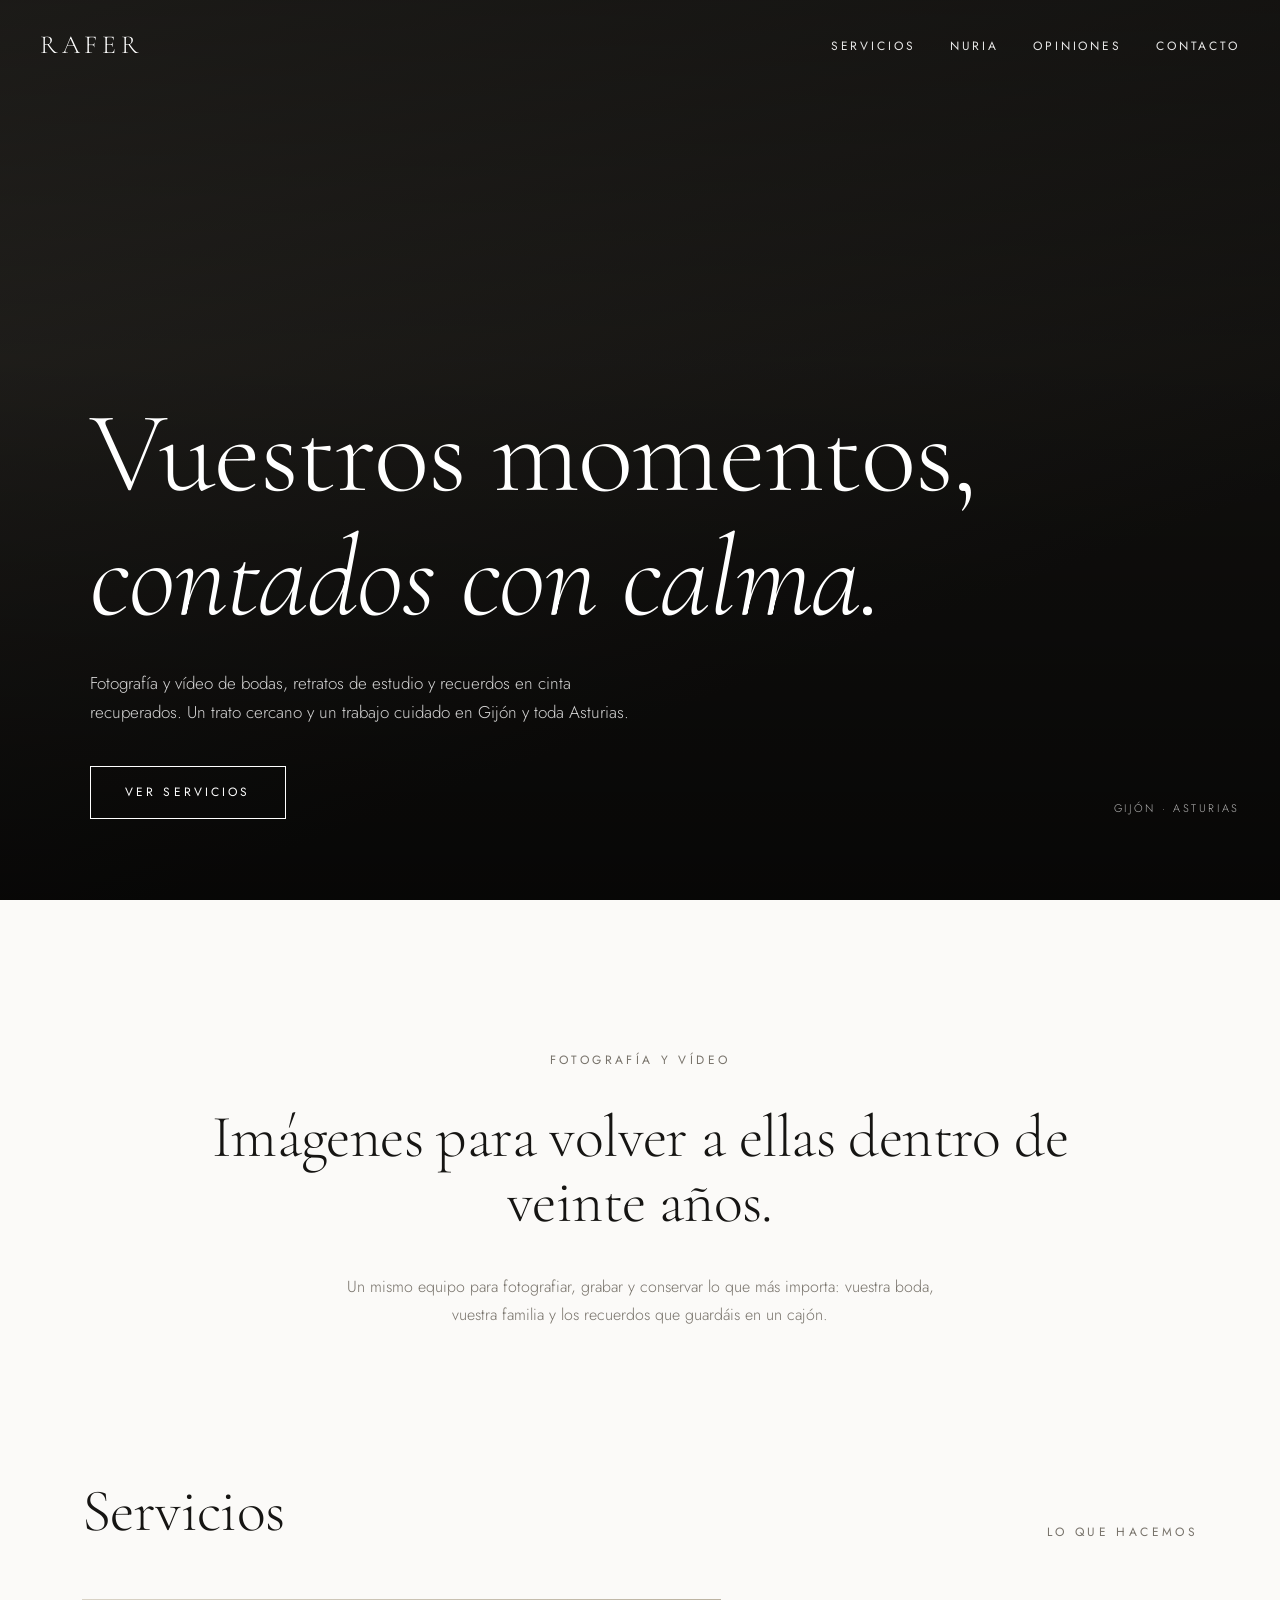
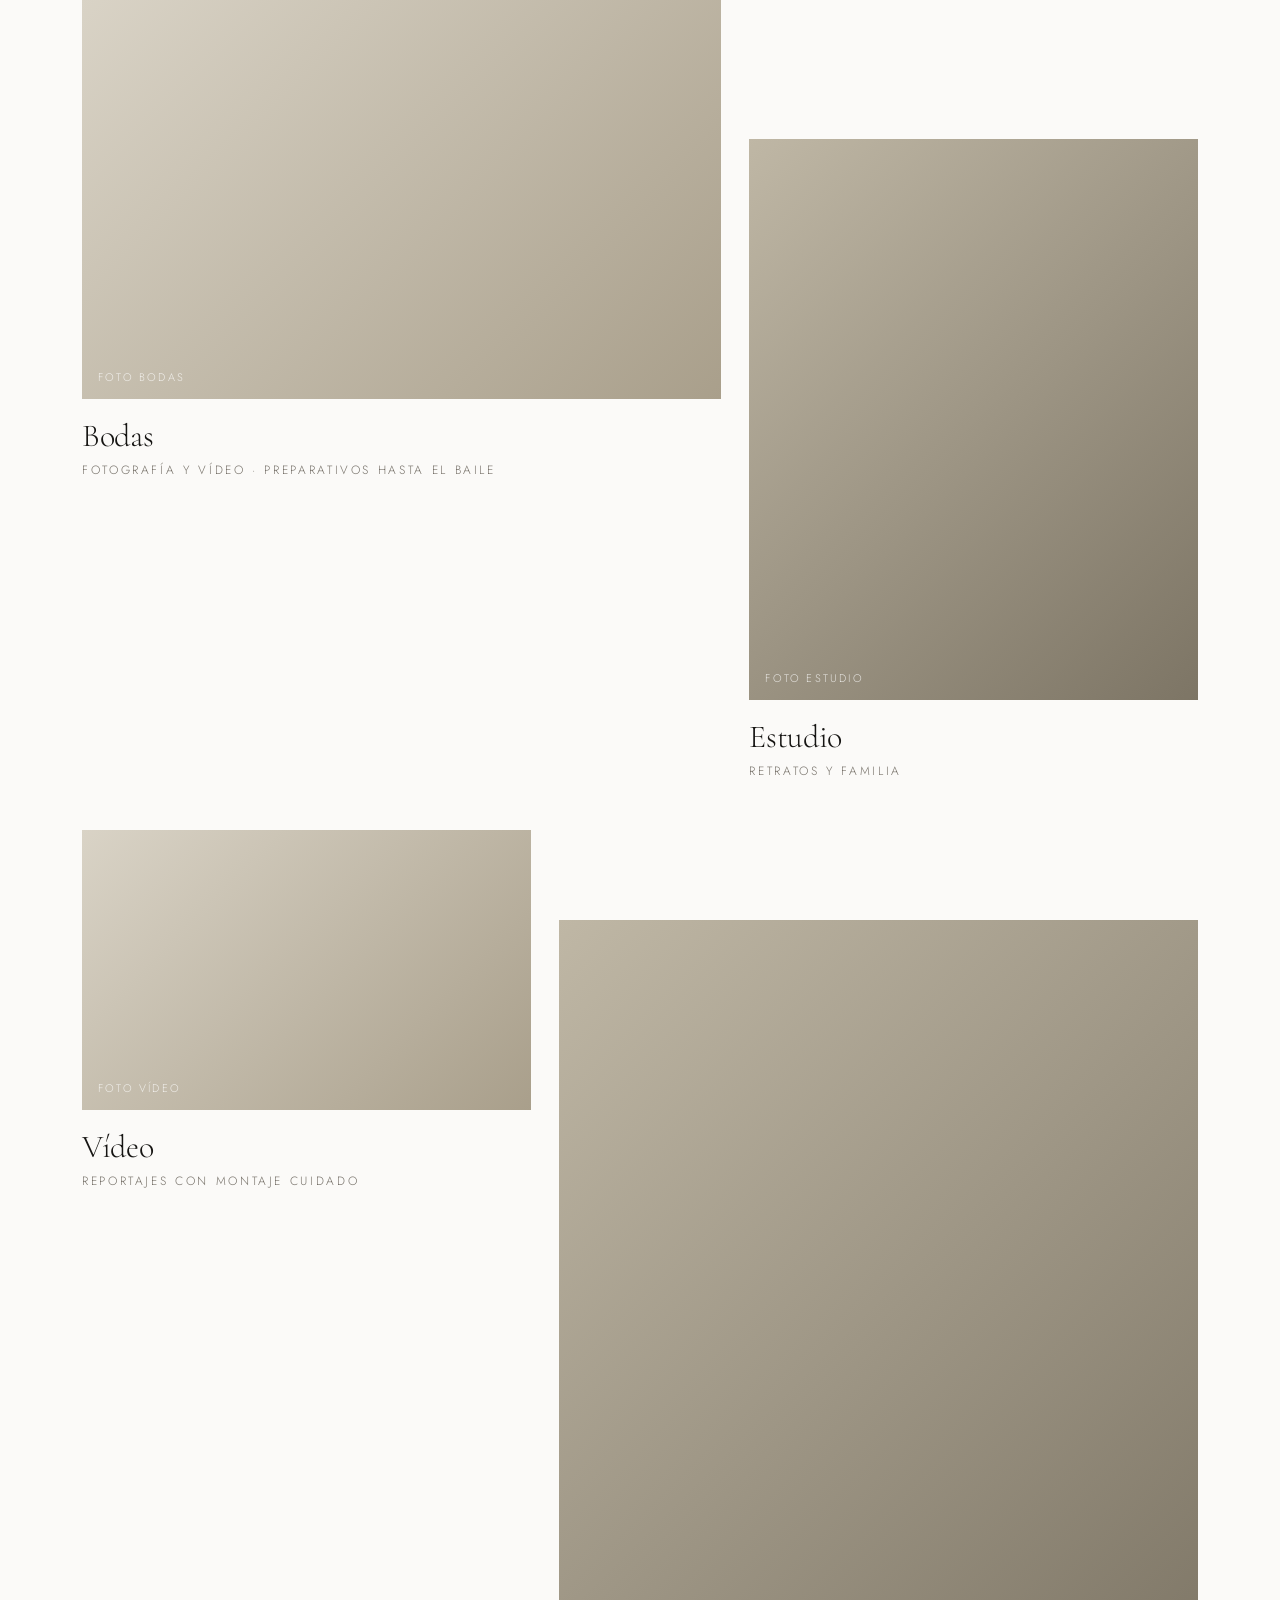
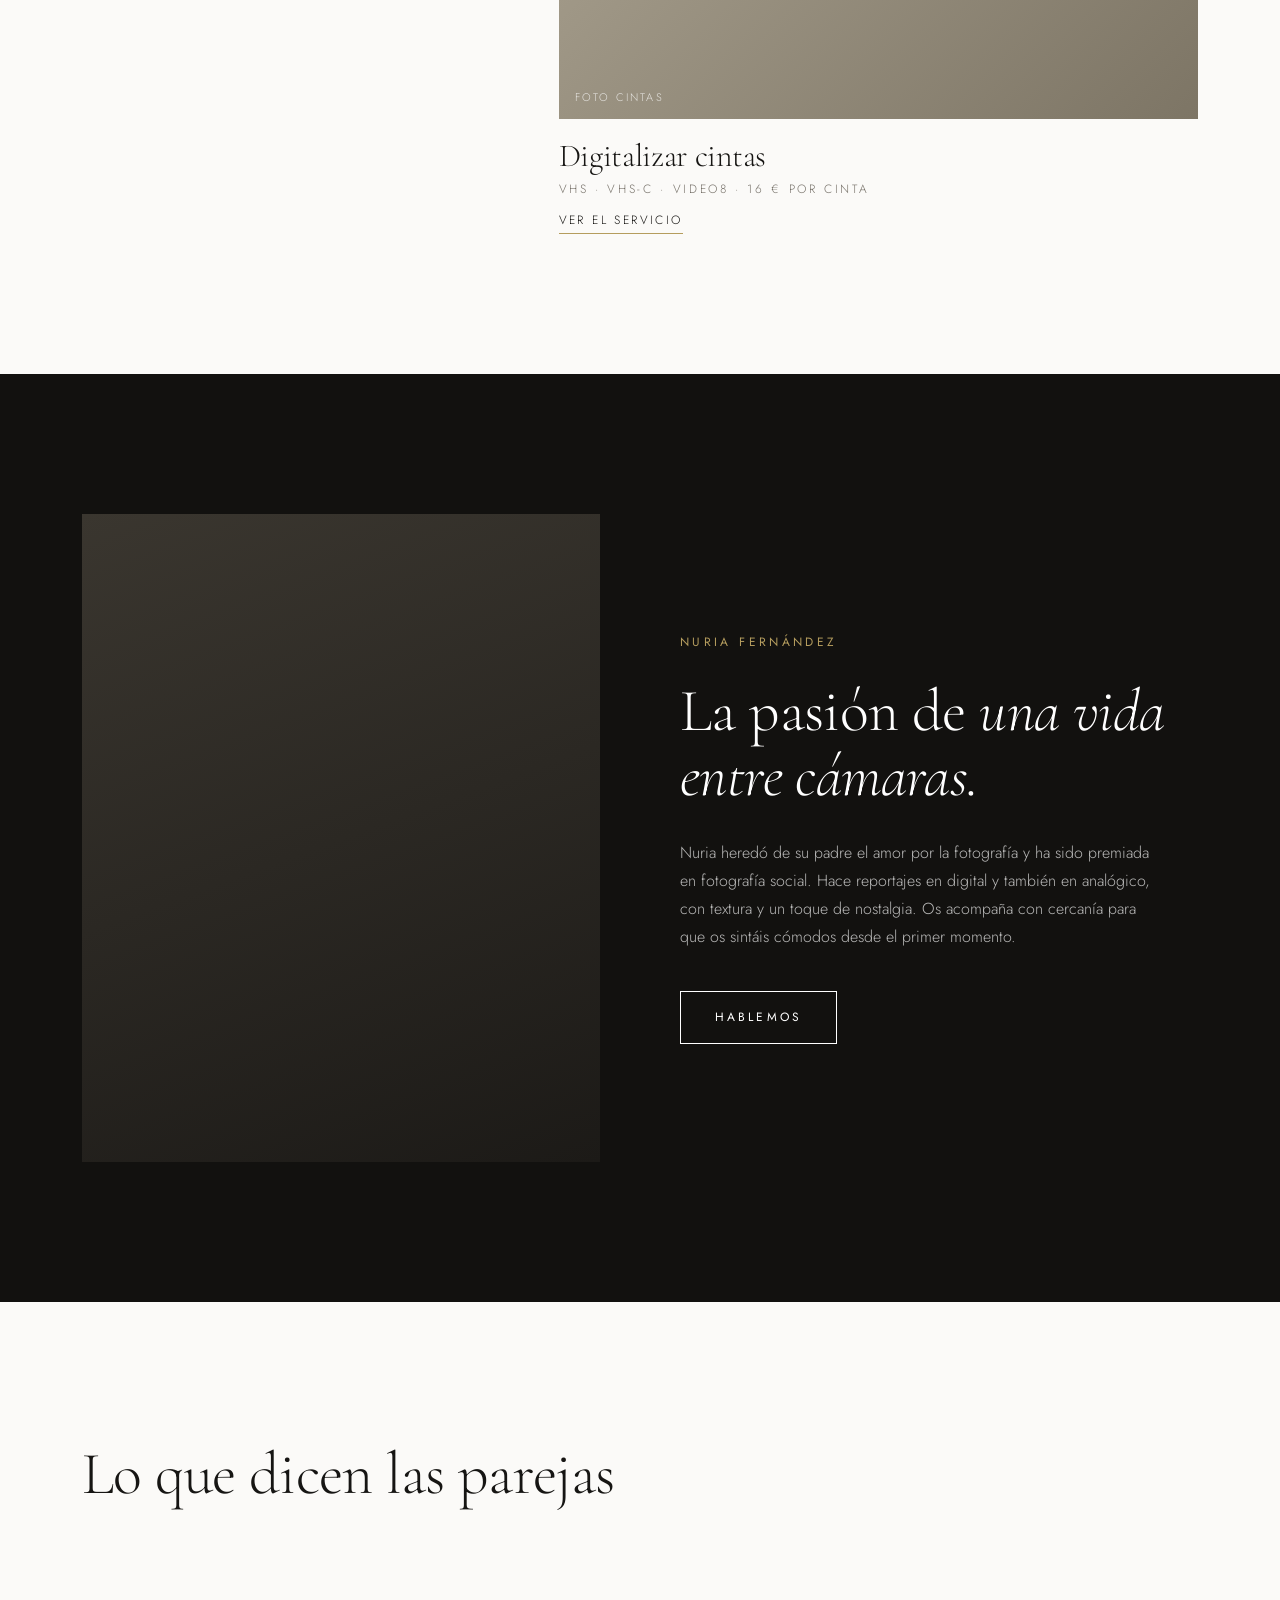
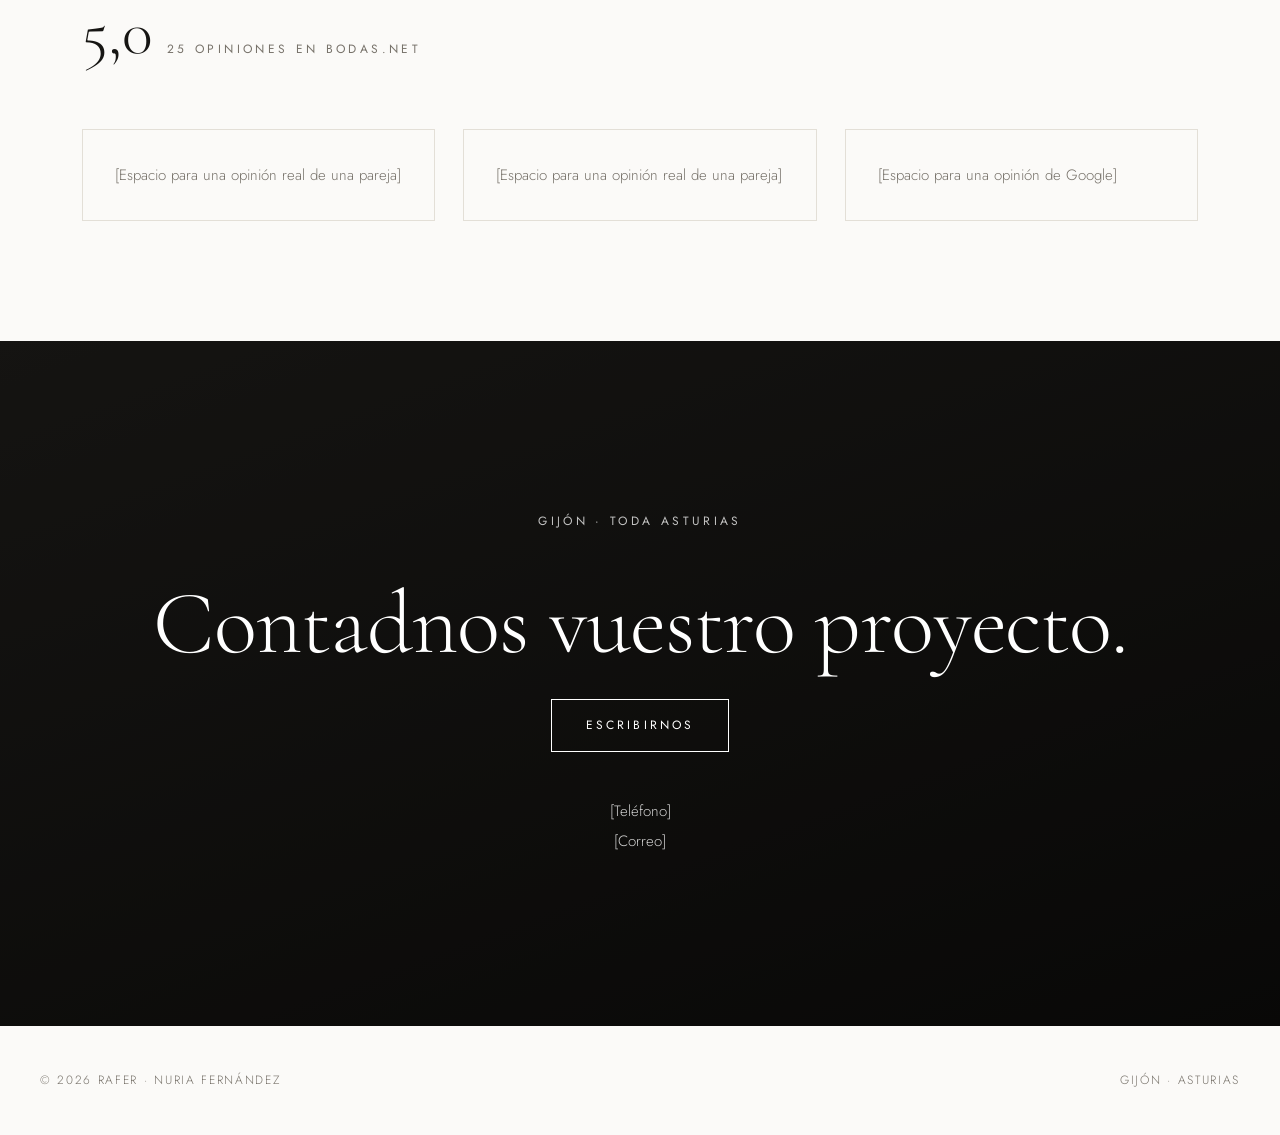
==== index.html @ 1f59ea37 "Add files via upload" ====
<!DOCTYPE html>
<html lang="es">
<head>
<meta charset="UTF-8">
<meta name="viewport" content="width=device-width, initial-scale=1">
<title>RAFER · Nuria Fernández · Fotografía y vídeo en Gijón</title>
<meta name="description" content="Fotografía y vídeo de bodas, retratos de estudio y digitalización de cintas VHS en Gijón, Asturias.">
<link href="https://fonts.googleapis.com/css2?family=Cormorant+Garamond:ital,wght@0,300;0,400;1,300;1,400&family=Jost:wght@300;400;500&display=swap" rel="stylesheet">
<link rel="stylesheet" href="style.css">
</head>
<body>
<!-- IMÁGENES: guarda las fotos en esta carpeta con estos nombres: hero.jpg · bodas.jpg · estudio.jpg · video.jpg · nuria.jpg · contacto.jpg · vhs.jpg -->

<header class="nav" id="nav">
  <a href="index.html" class="brand">RAFER</a>
  <nav aria-label="Principal"><ul>
    <li><a href="#servicios">Servicios</a></li>
    <li><a href="#nuria">Nuria</a></li>
    <li><a href="#opiniones">Opiniones</a></li>
    <li><a href="#contacto">Contacto</a></li>
  </ul></nav>
</header>

<main>
<section class="hero">
  <div class="ph"><img src="hero.jpg" alt="" onerror="this.remove()"></div>
  <div class="hero-in">
    <h1>Vuestros momentos,<br><em>contados con calma.</em></h1>
    <p class="sub">Fotografía y vídeo de bodas, retratos de estudio y recuerdos en cinta recuperados. Un trato cercano y un trabajo cuidado en Gijón y toda Asturias.</p>
    <a href="#servicios" class="btn light">Ver servicios</a>
  </div>
  <div class="where">Gijón · Asturias</div>
</section>

<section class="intro">
  <div class="wrap">
    <p class="label">Fotografía y vídeo</p>
    <h2>Imágenes para volver a ellas dentro de veinte años.</h2>
    <p>Un mismo equipo para fotografiar, grabar y conservar lo que más importa: vuestra boda, vuestra familia y los recuerdos que guardáis en un cajón.</p>
  </div>
</section>

<section class="portfolio" id="servicios">
  <div class="wrap">
    <div class="sec-head">
      <h2>Servicios</h2>
      <p class="label" style="color:var(--mute)">Lo que hacemos</p>
    </div>
    <div class="grid">
      <a class="tile" href="#contacto">
        <div class="thumb"><img src="bodas.jpg" alt="" onerror="this.remove()"><span class="ph-note">Foto bodas</span></div>
        <h3>Bodas</h3><p class="meta">Fotografía y vídeo · Preparativos hasta el baile</p>
      </a>
      <a class="tile" href="#contacto">
        <div class="thumb"><img src="estudio.jpg" alt="" onerror="this.remove()"><span class="ph-note">Foto estudio</span></div>
        <h3>Estudio</h3><p class="meta">Retratos y familia</p>
      </a>
      <a class="tile" href="#contacto">
        <div class="thumb"><img src="video.jpg" alt="" onerror="this.remove()"><span class="ph-note">Foto vídeo</span></div>
        <h3>Vídeo</h3><p class="meta">Reportajes con montaje cuidado</p>
      </a>
      <a class="tile" href="digitalizar-vhs.html">
        <div class="thumb"><img src="vhs.jpg" alt="" onerror="this.remove()"><span class="ph-note">Foto cintas</span></div>
        <h3>Digitalizar cintas</h3><p class="meta">VHS · VHS-C · Video8 · 16 € por cinta</p>
        <span class="go">Ver el servicio</span>
      </a>
    </div>
  </div>
</section>

<section class="exp" id="nuria">
  <div class="wrap">
    <div class="pic"><img src="nuria.jpg" alt="" onerror="this.remove()"></div>
    <div>
      <p class="label">Nuria Fernández</p>
      <h2>La pasión de <em>una vida entre cámaras.</em></h2>
      <p>Nuria heredó de su padre el amor por la fotografía y ha sido premiada en fotografía social. Hace reportajes en digital y también en analógico, con textura y un toque de nostalgia. Os acompaña con cercanía para que os sintáis cómodos desde el primer momento.</p>
      <a href="#contacto" class="btn light">Hablemos</a>
    </div>
  </div>
</section>

<section class="proceso" id="opiniones">
  <div class="wrap">
    <h2>Lo que dicen las parejas</h2>
    <div class="rating"><b>5,0</b><span class="label" style="color:var(--mute)">25 opiniones en Bodas.net</span></div>
    <div class="rev">
      <div class="card"><p>[Espacio para una opinión real de una pareja]</p></div>
      <div class="card"><p>[Espacio para una opinión real de una pareja]</p></div>
      <div class="card"><p>[Espacio para una opinión de Google]</p></div>
    </div>
  </div>
</section>

<section class="cta" id="contacto">
  <div class="bg"><img src="contacto.jpg" alt="" onerror="this.remove()"></div>
  <div class="wrap">
    <p class="label">Gijón · Toda Asturias</p>
    <h2>Contadnos vuestro proyecto.</h2>
    <a class="btn light" href="mailto:correo@ejemplo.com">Escribirnos</a>
    <p class="contact">[Teléfono]<br>[Correo]</p>
  </div>
</section>
</main>

<footer><span>© 2026 RAFER · Nuria Fernández</span><span>Gijón · Asturias</span></footer>

<script>
(function(){var n=document.getElementById('nav');function f(){n.classList.toggle('solid',window.scrollY>60)}f();window.addEventListener('scroll',f,{passive:true})})();
</script>
</body>
</html>
---- style.css ----
:root{--bg:#fbfaf8;--ink:#161513;--mute:#77726a;--line:#e3dfd7;--dark:#12110f;--gold:#b59d5e;--serif:'Cormorant Garamond',Georgia,serif;--sans:'Jost',Arial,sans-serif}
*{box-sizing:border-box;margin:0;padding:0}
html{scroll-behavior:smooth}
body{background:var(--bg);color:var(--ink);font-family:var(--sans);font-weight:300;font-size:16px;line-height:1.75;-webkit-font-smoothing:antialiased}
img{display:block;max-width:100%}
a{color:inherit;text-decoration:none}
:focus-visible{outline:2px solid var(--gold);outline-offset:4px}
.label{font-size:12px;letter-spacing:.28em;text-transform:uppercase;font-weight:400}
.wrap{max-width:1180px;margin:0 auto;padding:0 32px}
h1,h2,h3{font-family:var(--serif);font-weight:300;line-height:1.08;letter-spacing:-.01em}
h2{font-size:clamp(34px,5vw,60px)}
.btn{display:inline-block;border:1px solid currentColor;padding:15px 34px;font-size:12px;letter-spacing:.26em;text-transform:uppercase;font-weight:400;transition:background .25s,color .25s,border-color .25s;cursor:pointer;background:none;font-family:var(--sans)}
.btn:hover{background:var(--ink);color:#fff;border-color:var(--ink)}
.btn.light:hover{background:#fff;color:var(--ink);border-color:#fff}
.nav{position:fixed;inset:0 0 auto 0;z-index:10;display:flex;justify-content:space-between;align-items:center;padding:22px 40px;color:#fff;transition:background .3s,color .3s,padding .3s}
.nav.solid{background:rgba(251,250,248,.94);color:var(--ink);padding:14px 40px;backdrop-filter:blur(8px);border-bottom:1px solid var(--line)}
.brand{font-family:var(--serif);font-size:26px;letter-spacing:.18em}
.nav ul{display:flex;gap:34px;list-style:none}
.nav ul a{font-size:12px;letter-spacing:.24em;text-transform:uppercase;font-weight:400;opacity:.9}
.nav ul a:hover{opacity:1;text-decoration:underline;text-underline-offset:6px}
.hero{position:relative;min-height:100svh;display:flex;flex-direction:column;justify-content:flex-end;color:#fff;background:linear-gradient(160deg,#2a2824 0%,#12110f 70%);overflow:hidden}
.hero .ph{position:absolute;inset:0}
.hero .ph img{width:100%;height:100%;object-fit:cover}
.hero::after{content:'';position:absolute;inset:0;background:linear-gradient(180deg,rgba(0,0,0,.35),rgba(0,0,0,.1) 40%,rgba(0,0,0,.6))}
.hero-in{position:relative;z-index:2;padding:0 40px 9vh;max-width:1180px;width:100%;margin:0 auto}
.hero h1{font-size:clamp(48px,9vw,124px);animation:rise 1.4s cubic-bezier(.2,.7,.2,1) both}
.hero h1 em{font-style:italic}
.hero p.sub{max-width:540px;margin:28px 0 38px;font-size:17px;color:rgba(255,255,255,.82);animation:rise 1.4s .25s cubic-bezier(.2,.7,.2,1) both}
.hero .btn{animation:rise 1.4s .45s cubic-bezier(.2,.7,.2,1) both}
.hero .where{position:absolute;right:40px;bottom:9vh;z-index:2;text-align:right;font-size:11px;letter-spacing:.24em;text-transform:uppercase;color:rgba(255,255,255,.7);line-height:2}
@keyframes rise{from{opacity:0;transform:translateY(26px)}to{opacity:1;transform:none}}
.intro{padding:150px 0 110px;text-align:center}
.intro .label{color:var(--mute);margin-bottom:34px}
.intro h2{max-width:900px;margin:0 auto 38px}
.intro p{max-width:600px;margin:0 auto;color:var(--mute)}
.portfolio{padding:40px 0 140px}
.sec-head{display:flex;justify-content:space-between;align-items:flex-end;margin-bottom:56px;gap:24px;flex-wrap:wrap}
.grid{display:grid;grid-template-columns:repeat(12,1fr);gap:48px 28px}
.tile:nth-child(1){grid-column:1/8}
.tile:nth-child(2){grid-column:8/13;margin-top:140px}
.tile:nth-child(3){grid-column:1/6}
.tile:nth-child(4){grid-column:6/13;margin-top:90px}
.thumb{position:relative;overflow:hidden;aspect-ratio:16/10;background:linear-gradient(135deg,#d9d3c6,#a99f8b)}
.tile:nth-child(even) .thumb{aspect-ratio:4/5;background:linear-gradient(135deg,#bfb7a5,#7d7565)}
.thumb img{position:absolute;inset:0;width:100%;height:100%;object-fit:cover;transition:transform 1.2s cubic-bezier(.2,.7,.2,1)}
.tile:hover .thumb img{transform:scale(1.045)}
.thumb .ph-note{position:absolute;left:16px;bottom:12px;font-size:11px;letter-spacing:.2em;text-transform:uppercase;color:rgba(255,255,255,.75)}
.tile h3{font-size:32px;margin-top:20px}
.tile .meta{font-size:12px;letter-spacing:.22em;text-transform:uppercase;color:var(--mute);margin-top:6px}
.tile .go{display:inline-block;margin-top:10px;font-size:12px;letter-spacing:.2em;text-transform:uppercase;border-bottom:1px solid var(--gold);padding-bottom:2px}
.exp{background:var(--dark);color:#fff;padding:140px 0}
.exp .wrap{display:grid;grid-template-columns:1fr 1fr;gap:80px;align-items:center}
.exp .pic{aspect-ratio:4/5;background:linear-gradient(160deg,#3a362f,#1c1a17);position:relative;overflow:hidden}
.exp .pic img{position:absolute;inset:0;width:100%;height:100%;object-fit:cover}
.exp .label{color:var(--gold);margin-bottom:26px}
.exp h2{margin-bottom:30px}
.exp p{color:rgba(255,255,255,.7);max-width:480px;margin-bottom:40px}
.proceso{padding:140px 0 120px}
.proceso h2{margin-bottom:70px;max-width:760px}
.steps{display:grid;grid-template-columns:repeat(3,1fr);border-top:1px solid var(--line)}
.step{padding:34px 34px 0 0}
.step+.step{padding-left:34px;border-left:1px solid var(--line)}
.step .n{font-family:var(--serif);font-size:44px;color:var(--gold);line-height:1;margin-bottom:18px}
.step h3{font-size:28px;margin-bottom:12px}
.step p{color:var(--mute);font-size:15px}
.cards{padding:20px 0 140px}
.cards .wrap{display:grid;grid-template-columns:1fr 1fr;gap:28px}
.card{border:1px solid var(--line);padding:44px 40px}
.card h3{font-size:32px;margin-bottom:12px}
.card p{color:var(--mute);font-size:15px}
.tagline{display:inline-block;font-size:11px;letter-spacing:.22em;text-transform:uppercase;color:var(--gold);margin-bottom:14px}
.rating{display:flex;align-items:baseline;gap:14px;margin-bottom:40px}
.rating b{font-family:var(--serif);font-size:64px;font-weight:300}
.rev{display:grid;grid-template-columns:repeat(3,1fr);gap:28px}
.rev .card{padding:32px}
.rev .card p{font-size:15px}
.calc{display:grid;grid-template-columns:1fr 1fr;gap:28px;align-items:stretch;margin-top:20px}
.calc .box{border:1px solid rgba(255,255,255,.18);padding:40px}
.calc label{font-size:12px;letter-spacing:.22em;text-transform:uppercase;color:rgba(255,255,255,.6);display:block;margin-bottom:14px}
.calc input{width:100%;background:transparent;border:0;border-bottom:1px solid rgba(255,255,255,.4);color:#fff;font-family:var(--serif);font-size:56px;padding:4px 0;font-weight:300}
.calc input:focus{outline:none;border-color:var(--gold)}
.total{font-family:var(--serif);font-size:72px;color:var(--gold);line-height:1}
.calc small{font-size:13px;color:rgba(255,255,255,.5)}
.pills{display:flex;gap:12px;flex-wrap:wrap;margin:30px 0 0}
.pills span{border:1px solid rgba(255,255,255,.3);padding:8px 22px;font-size:12px;letter-spacing:.22em;text-transform:uppercase}
details{border-bottom:1px solid var(--line);padding:22px 0}
summary{font-family:var(--serif);font-size:26px;cursor:pointer}
details p{color:var(--mute);margin-top:12px;max-width:640px}
.cta{position:relative;text-align:center;color:#fff;padding:170px 0;background:linear-gradient(160deg,#2a2824,#12110f);overflow:hidden}
.cta .bg{position:absolute;inset:0}
.cta .bg img{width:100%;height:100%;object-fit:cover}
.cta::after{content:'';position:absolute;inset:0;background:rgba(0,0,0,.5)}
.cta .wrap{position:relative;z-index:2}
.cta h2{font-size:clamp(40px,7vw,92px);margin-bottom:26px}
.cta .label{color:rgba(255,255,255,.75);margin-bottom:44px}
.cta .contact{margin-top:44px;font-size:15px;color:rgba(255,255,255,.8);line-height:2}
footer{padding:44px 40px;display:flex;justify-content:space-between;gap:20px;flex-wrap:wrap;font-size:12px;letter-spacing:.14em;text-transform:uppercase;color:var(--mute)}
.page-hero{min-height:78svh}
@media(max-width:860px){
.nav{padding:16px 22px}.nav.solid{padding:12px 22px}.nav ul li:not(:last-child){display:none}
.wrap{padding:0 22px}.hero-in{padding:0 22px 8vh}.hero .where{display:none}
.grid{display:block}.tile{margin:0 0 56px!important}
.tile .thumb,.tile:nth-child(even) .thumb{aspect-ratio:4/3}
.exp .wrap,.cards .wrap,.calc,.rev{grid-template-columns:1fr;gap:28px}
.steps{grid-template-columns:1fr}.step,.step+.step{padding:30px 0;border-left:0;border-bottom:1px solid var(--line)}
.exp,.proceso,.cta{padding-top:90px;padding-bottom:90px}.intro{padding:110px 0 70px}
footer{padding:36px 22px}.total{font-size:56px}
}
@media(prefers-reduced-motion:reduce){*{animation:none!important;transition:none!important;scroll-behavior:auto!important}}
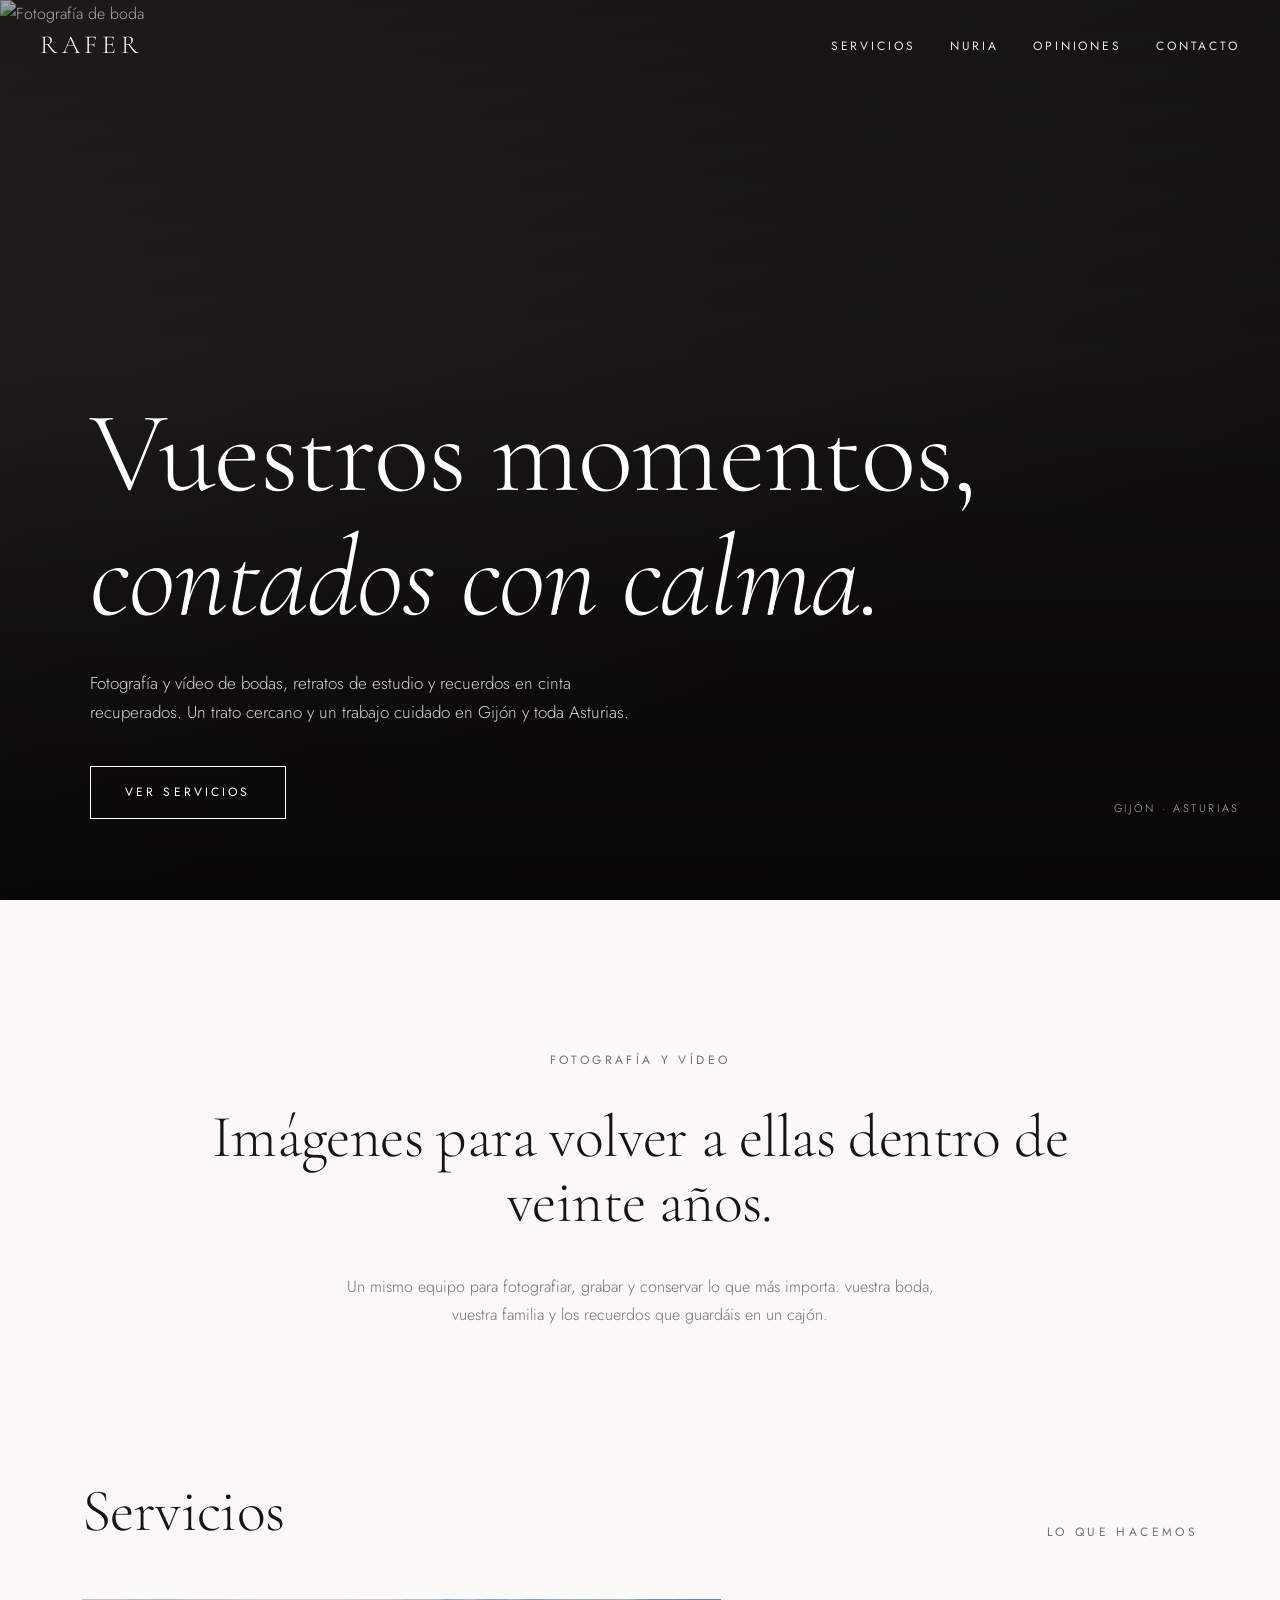
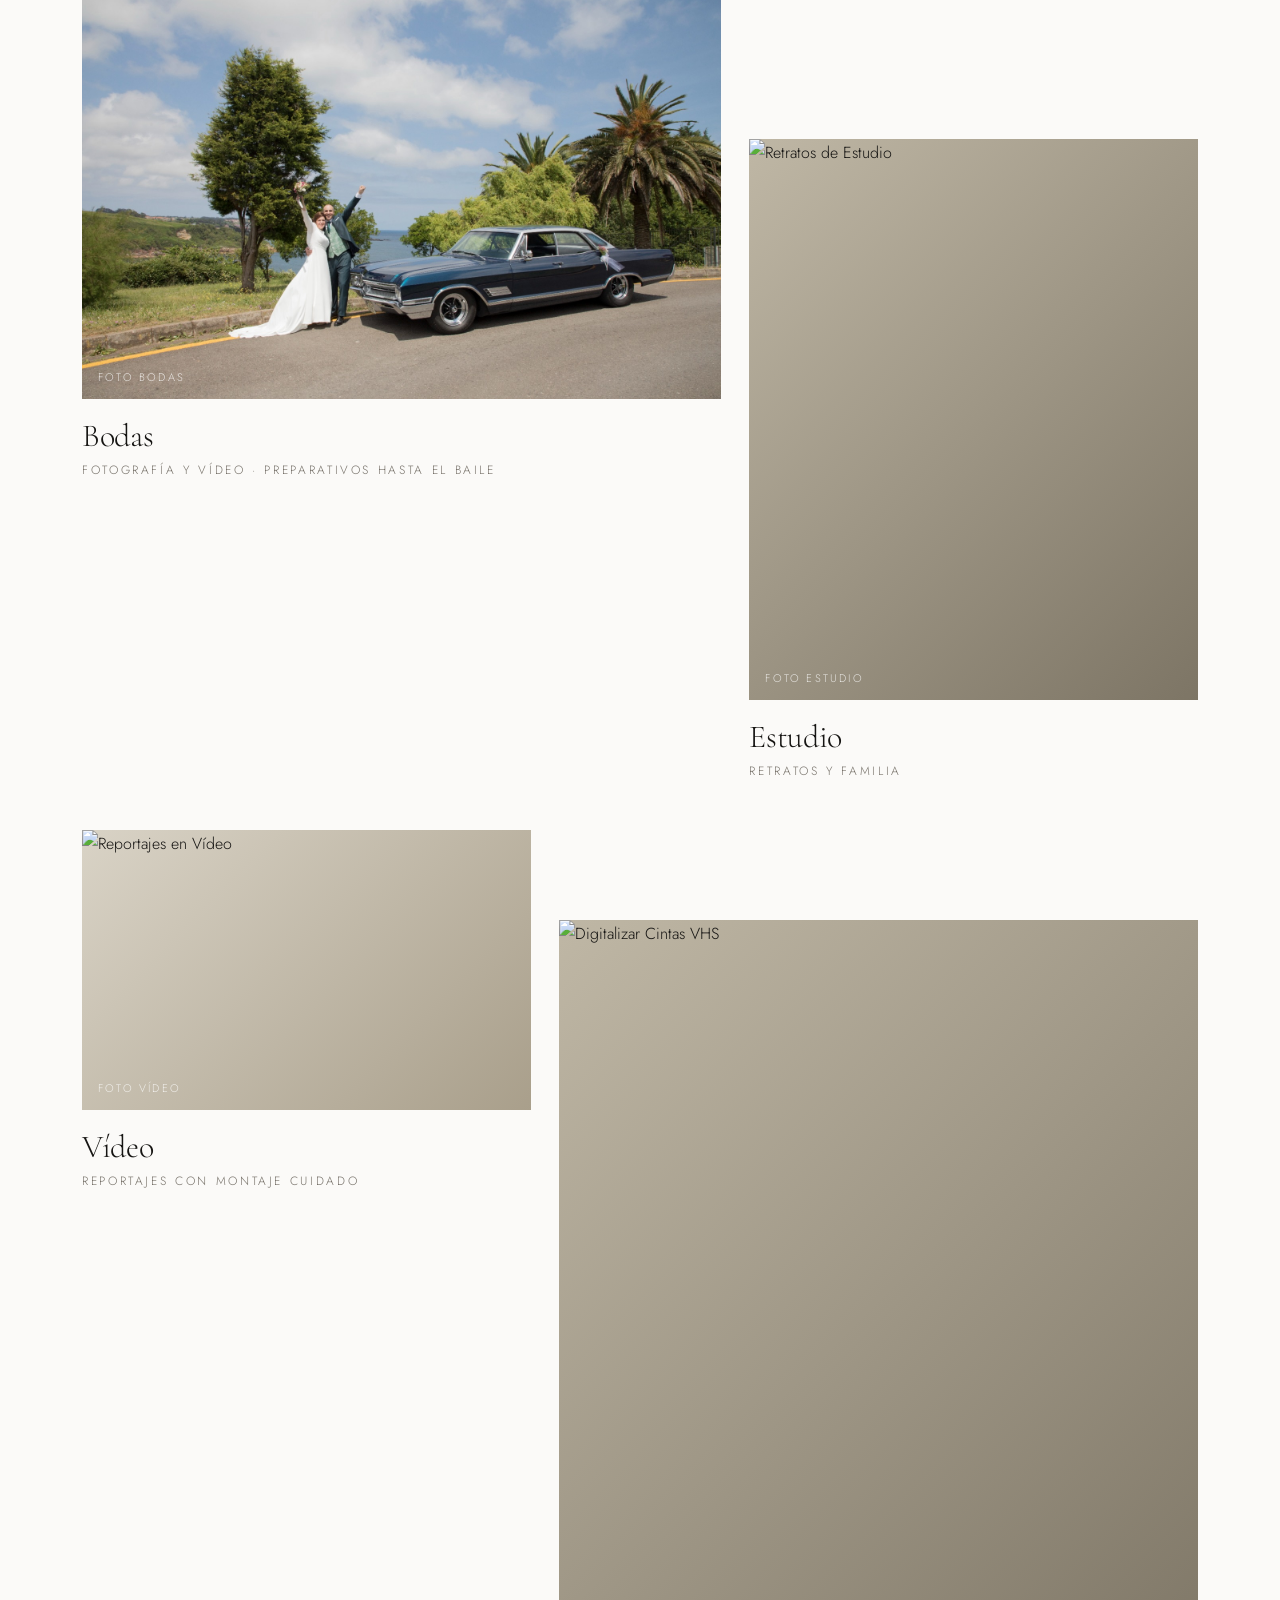
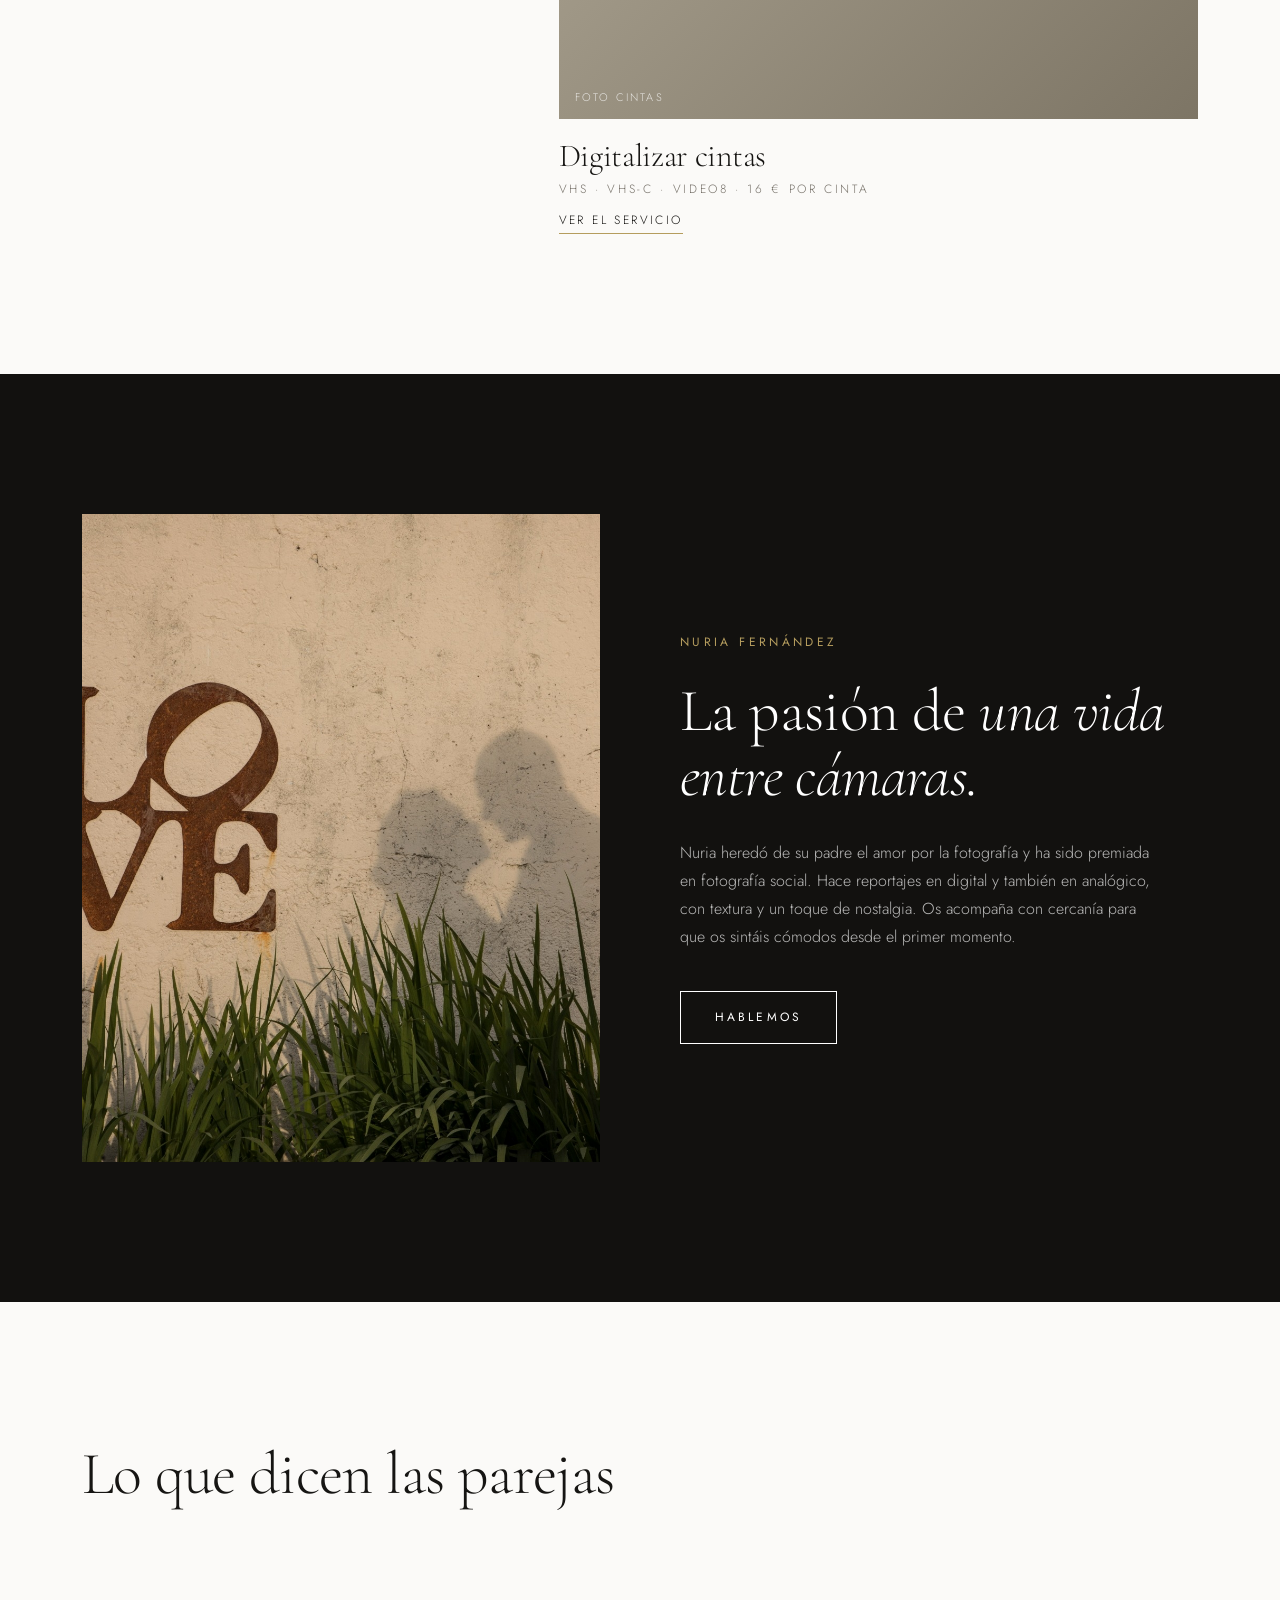
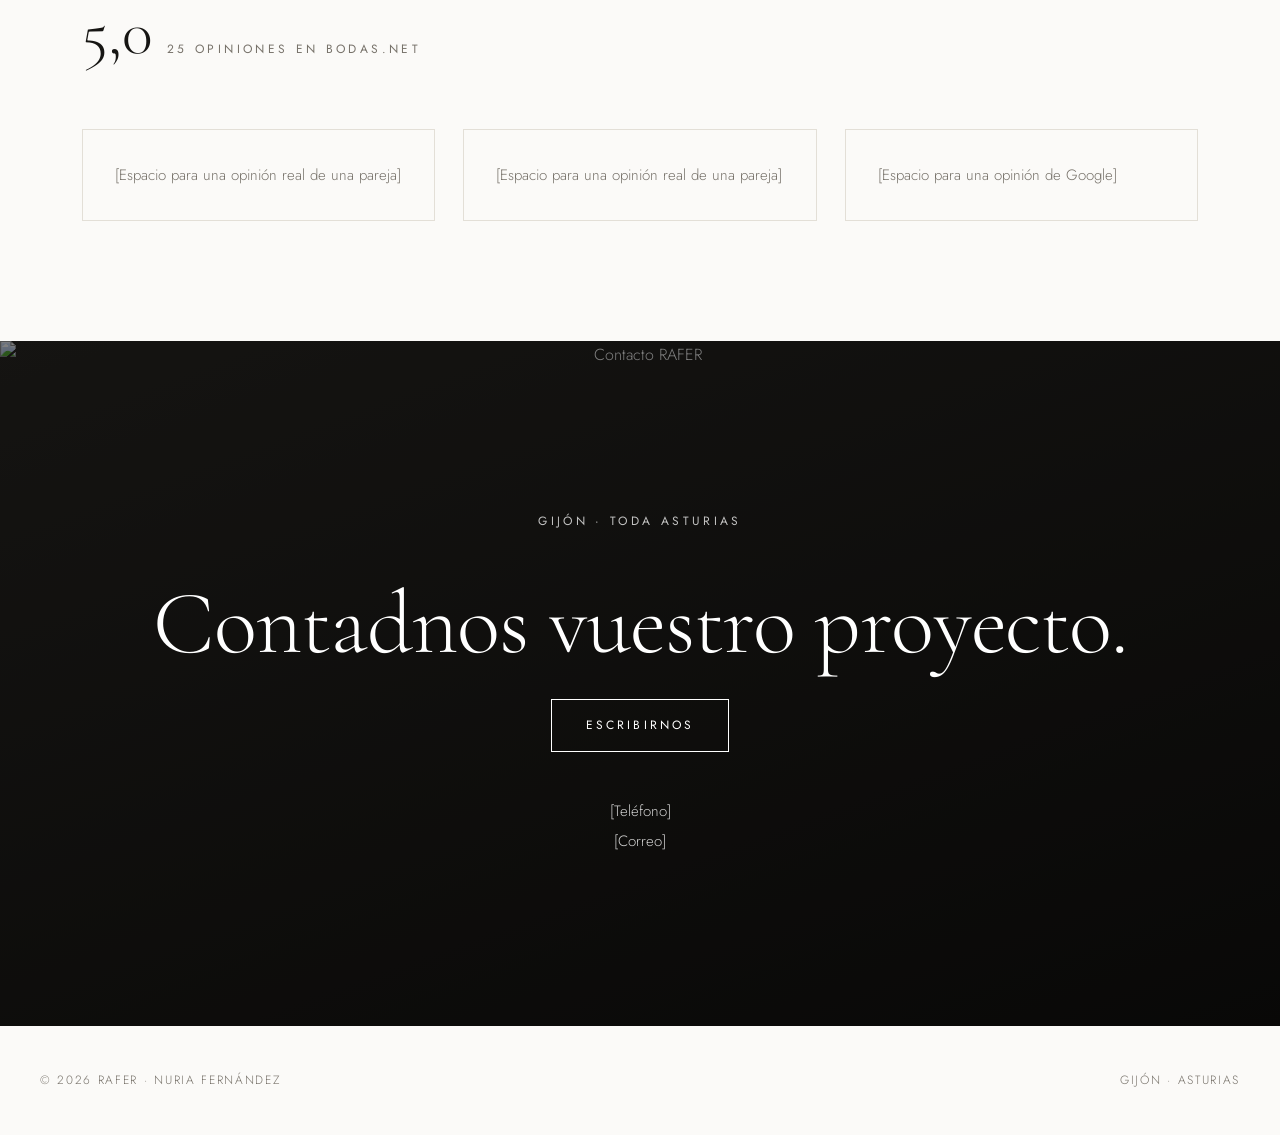
==== commit dff4dac9: "Update index.html" ====
--- a/index.html
+++ b/index.html
@@ -9,7 +9,6 @@
 <link rel="stylesheet" href="style.css">
 </head>
 <body>
-<!-- IMÁGENES: guarda las fotos en esta carpeta con estos nombres: hero.jpg · bodas.jpg · estudio.jpg · video.jpg · nuria.jpg · contacto.jpg · vhs.jpg -->
 
 <header class="nav" id="nav">
   <a href="index.html" class="brand">RAFER</a>
@@ -23,7 +22,7 @@
 
 <main>
 <section class="hero">
-  <div class="ph"><img src="hero.jpg" alt="" onerror="this.remove()"></div>
+  <div class="ph"><img src="hero.jpg" alt="Fotografía de boda"></div>
   <div class="hero-in">
     <h1>Vuestros momentos,<br><em>contados con calma.</em></h1>
     <p class="sub">Fotografía y vídeo de bodas, retratos de estudio y recuerdos en cinta recuperados. Un trato cercano y un trabajo cuidado en Gijón y toda Asturias.</p>
@@ -48,19 +47,19 @@
     </div>
     <div class="grid">
       <a class="tile" href="#contacto">
-        <div class="thumb"><img src="bodas.jpg" alt="" onerror="this.remove()"><span class="ph-note">Foto bodas</span></div>
+        <div class="thumb"><img src="bodas.jpg" alt="Fotografía de Bodas"><span class="ph-note">Foto bodas</span></div>
         <h3>Bodas</h3><p class="meta">Fotografía y vídeo · Preparativos hasta el baile</p>
       </a>
       <a class="tile" href="#contacto">
-        <div class="thumb"><img src="estudio.jpg" alt="" onerror="this.remove()"><span class="ph-note">Foto estudio</span></div>
+        <div class="thumb"><img src="estudio.jpg" alt="Retratos de Estudio"><span class="ph-note">Foto estudio</span></div>
         <h3>Estudio</h3><p class="meta">Retratos y familia</p>
       </a>
       <a class="tile" href="#contacto">
-        <div class="thumb"><img src="video.jpg" alt="" onerror="this.remove()"><span class="ph-note">Foto vídeo</span></div>
+        <div class="thumb"><img src="video.jpg" alt="Reportajes en Vídeo"><span class="ph-note">Foto vídeo</span></div>
         <h3>Vídeo</h3><p class="meta">Reportajes con montaje cuidado</p>
       </a>
       <a class="tile" href="digitalizar-vhs.html">
-        <div class="thumb"><img src="vhs.jpg" alt="" onerror="this.remove()"><span class="ph-note">Foto cintas</span></div>
+        <div class="thumb"><img src="vhs.jpg" alt="Digitalizar Cintas VHS"><span class="ph-note">Foto cintas</span></div>
         <h3>Digitalizar cintas</h3><p class="meta">VHS · VHS-C · Video8 · 16 € por cinta</p>
         <span class="go">Ver el servicio</span>
       </a>
@@ -70,7 +69,7 @@
 
 <section class="exp" id="nuria">
   <div class="wrap">
-    <div class="pic"><img src="nuria.jpg" alt="" onerror="this.remove()"></div>
+    <div class="pic"><img src="nuria.jpg" alt="Nuria Fernández"></div>
     <div>
       <p class="label">Nuria Fernández</p>
       <h2>La pasión de <em>una vida entre cámaras.</em></h2>
@@ -93,7 +92,7 @@
 </section>
 
 <section class="cta" id="contacto">
-  <div class="bg"><img src="contacto.jpg" alt="" onerror="this.remove()"></div>
+  <div class="bg"><img src="contacto.jpg" alt="Contacto RAFER"></div>
   <div class="wrap">
     <p class="label">Gijón · Toda Asturias</p>
     <h2>Contadnos vuestro proyecto.</h2>
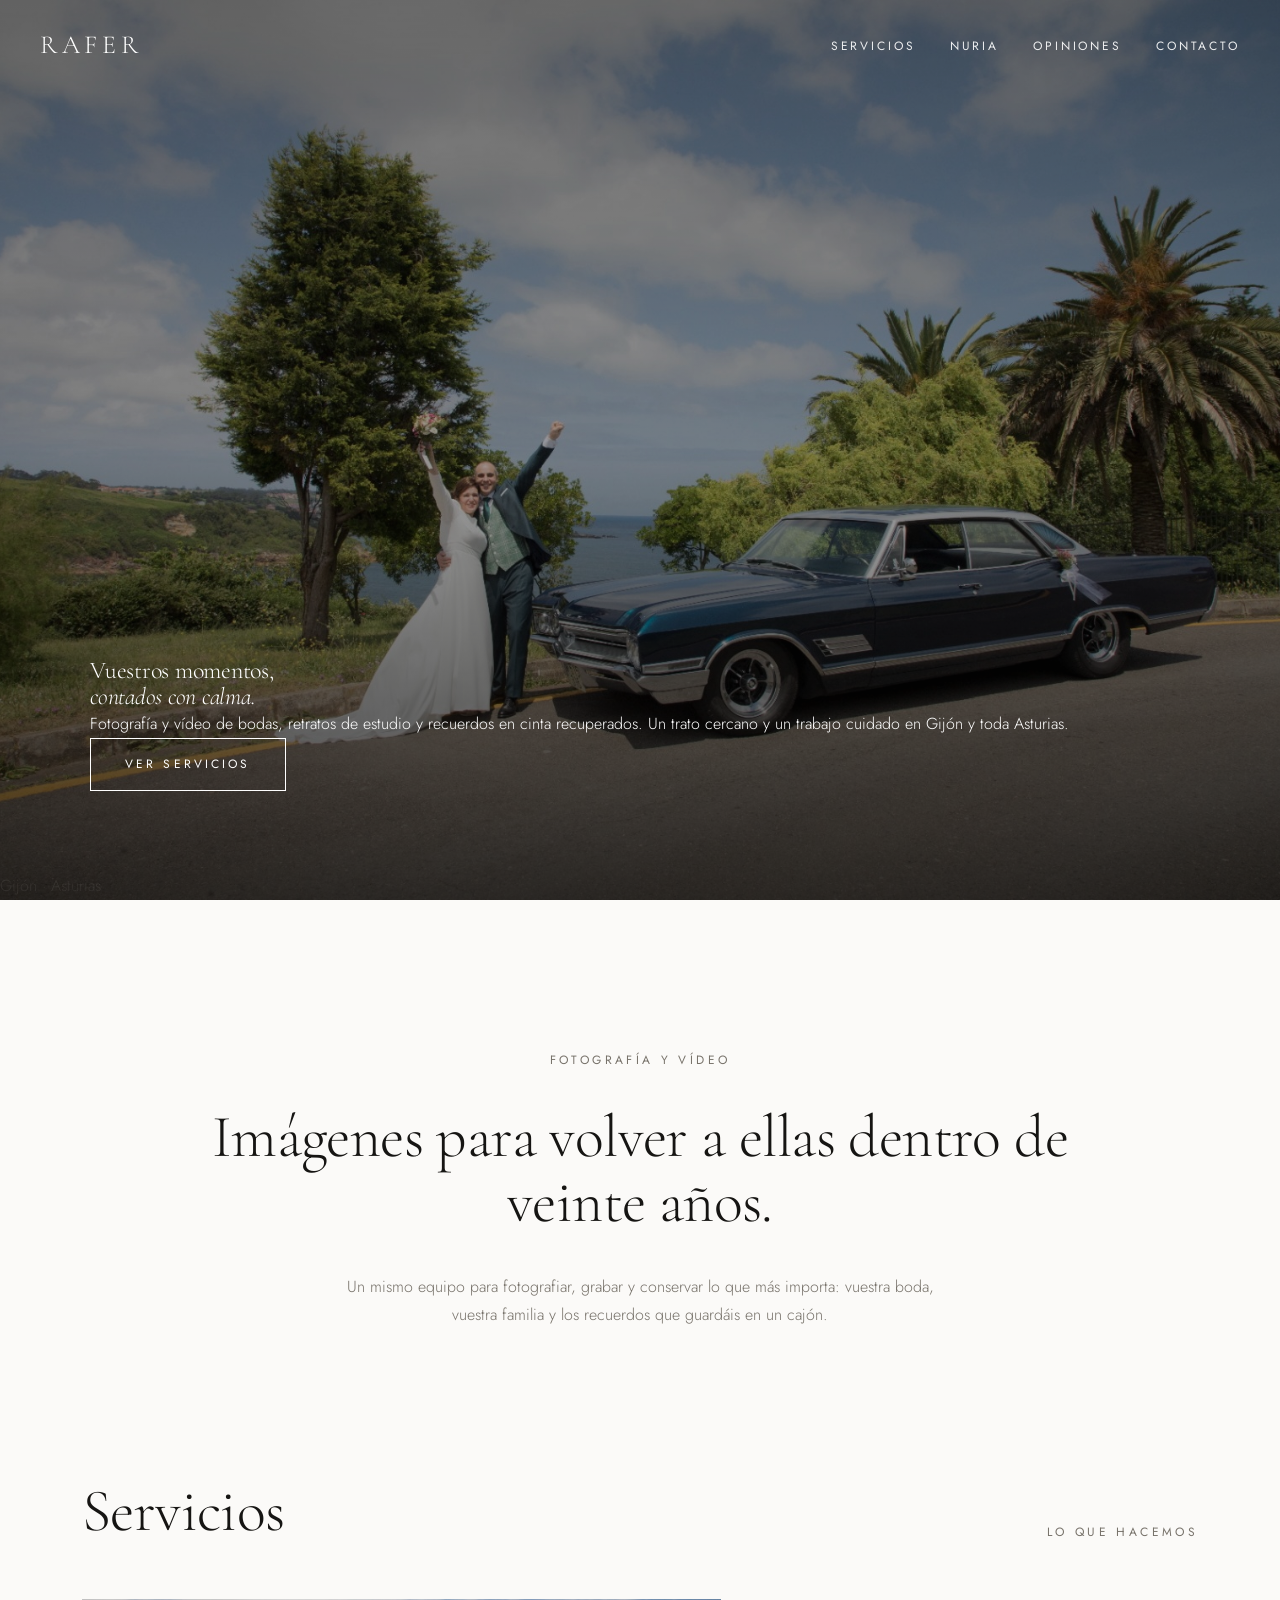
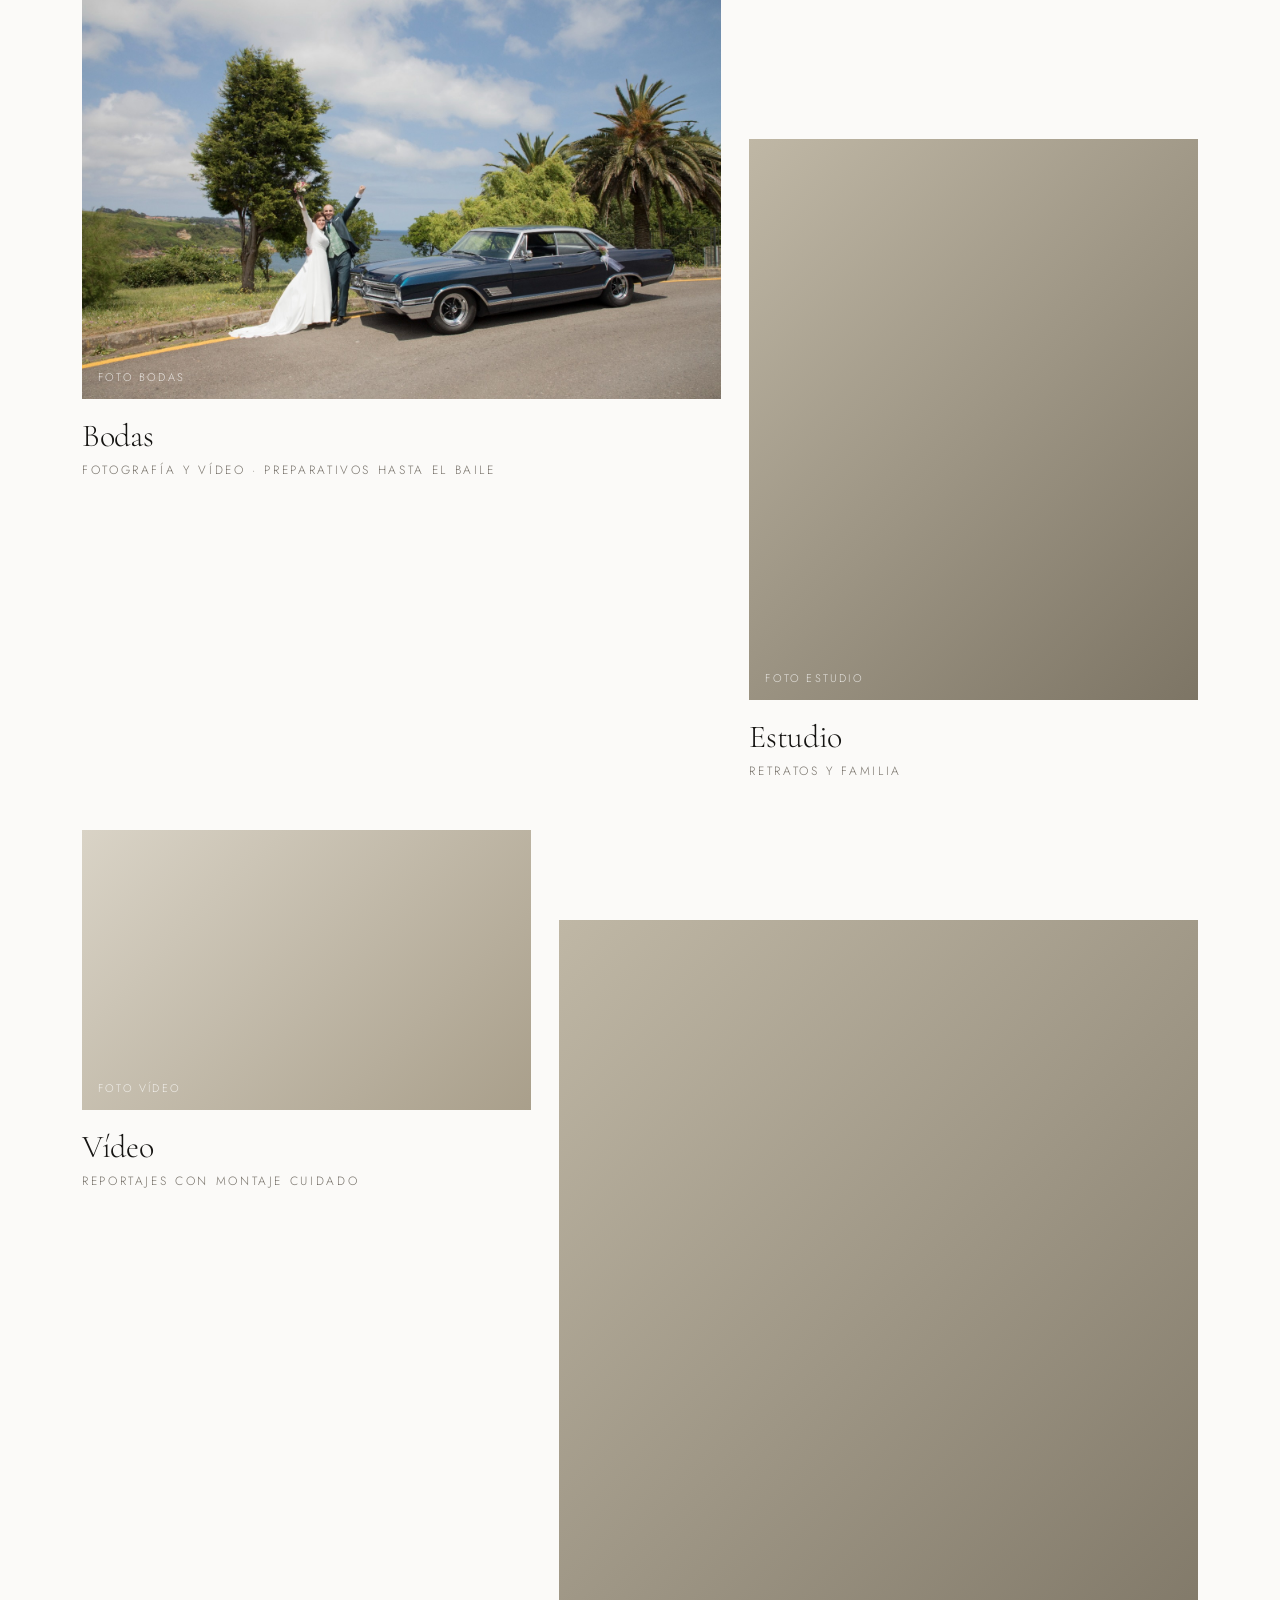
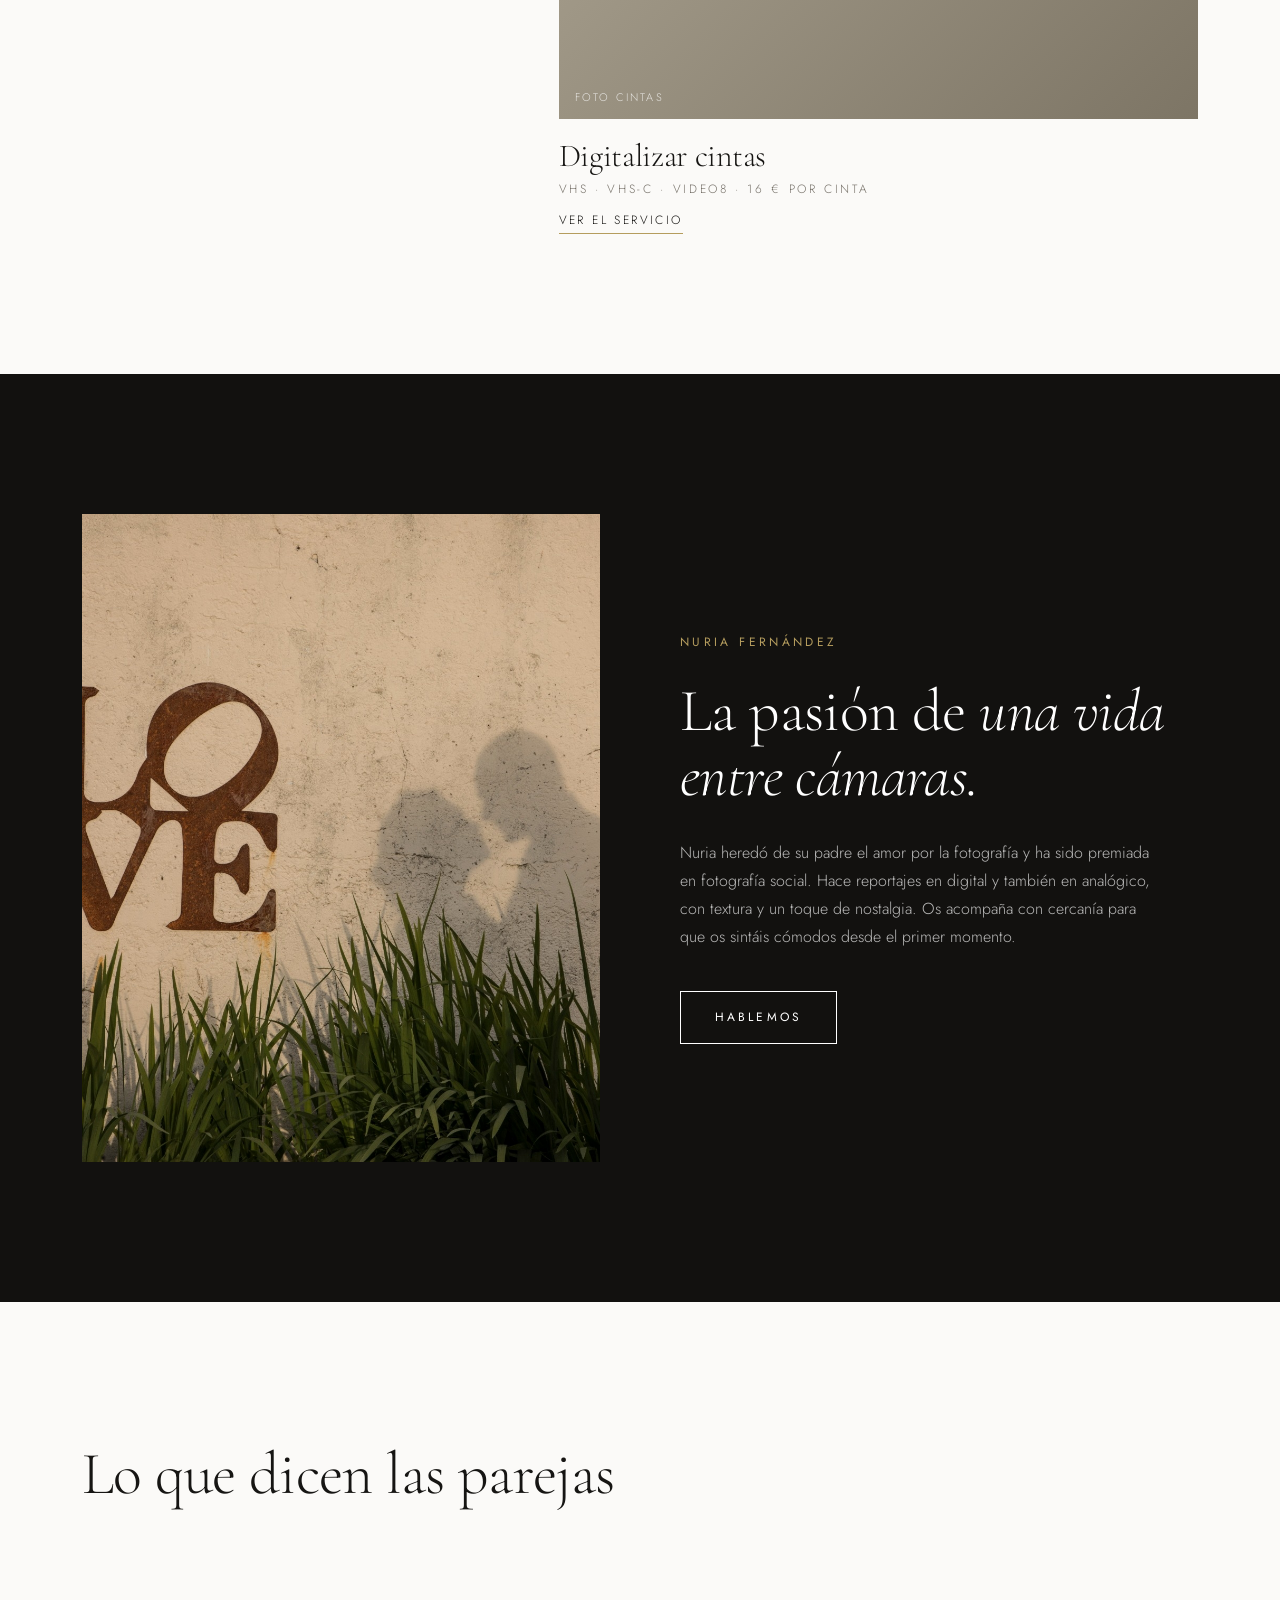
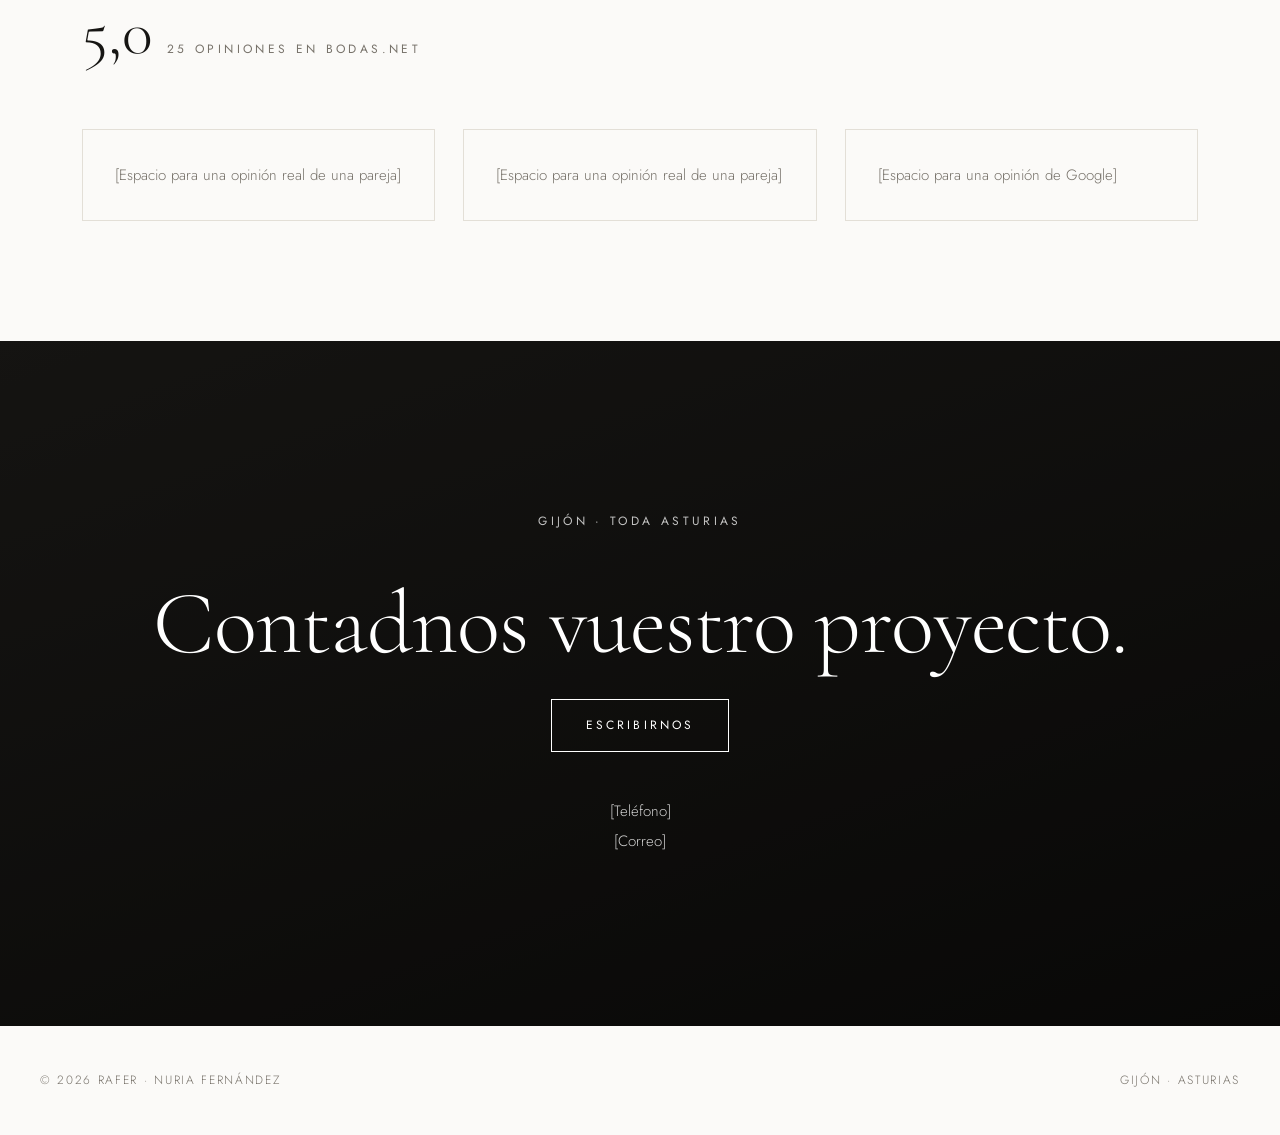
==== commit 40c8cba3: "Update index.html" ====
--- a/index.html
+++ b/index.html
@@ -9,6 +9,7 @@
 <link rel="stylesheet" href="style.css">
 </head>
 <body>
+<!-- IMÁGENES: guarda las fotos en esta carpeta con estos nombres: hero.jpg · bodas.jpg · estudio.jpg · video.jpg · nuria.jpg · contacto.jpg · vhs.jpg -->
 
 <header class="nav" id="nav">
   <a href="index.html" class="brand">RAFER</a>
@@ -22,7 +23,7 @@
 
 <main>
 <section class="hero">
-  <div class="ph"><img src="hero.jpg" alt="Fotografía de boda"></div>
+  <div class="ph"><img src="hero.jpg" alt="" onerror="this.remove()"></div>
   <div class="hero-in">
     <h1>Vuestros momentos,<br><em>contados con calma.</em></h1>
     <p class="sub">Fotografía y vídeo de bodas, retratos de estudio y recuerdos en cinta recuperados. Un trato cercano y un trabajo cuidado en Gijón y toda Asturias.</p>
@@ -47,19 +48,19 @@
     </div>
     <div class="grid">
       <a class="tile" href="#contacto">
-        <div class="thumb"><img src="bodas.jpg" alt="Fotografía de Bodas"><span class="ph-note">Foto bodas</span></div>
+        <div class="thumb"><img src="bodas.jpg" alt="" onerror="this.remove()"><span class="ph-note">Foto bodas</span></div>
         <h3>Bodas</h3><p class="meta">Fotografía y vídeo · Preparativos hasta el baile</p>
       </a>
       <a class="tile" href="#contacto">
-        <div class="thumb"><img src="estudio.jpg" alt="Retratos de Estudio"><span class="ph-note">Foto estudio</span></div>
+        <div class="thumb"><img src="estudio.jpg" alt="" onerror="this.remove()"><span class="ph-note">Foto estudio</span></div>
         <h3>Estudio</h3><p class="meta">Retratos y familia</p>
       </a>
       <a class="tile" href="#contacto">
-        <div class="thumb"><img src="video.jpg" alt="Reportajes en Vídeo"><span class="ph-note">Foto vídeo</span></div>
+        <div class="thumb"><img src="video.jpg" alt="" onerror="this.remove()"><span class="ph-note">Foto vídeo</span></div>
         <h3>Vídeo</h3><p class="meta">Reportajes con montaje cuidado</p>
       </a>
       <a class="tile" href="digitalizar-vhs.html">
-        <div class="thumb"><img src="vhs.jpg" alt="Digitalizar Cintas VHS"><span class="ph-note">Foto cintas</span></div>
+        <div class="thumb"><img src="vhs.jpg" alt="" onerror="this.remove()"><span class="ph-note">Foto cintas</span></div>
         <h3>Digitalizar cintas</h3><p class="meta">VHS · VHS-C · Video8 · 16 € por cinta</p>
         <span class="go">Ver el servicio</span>
       </a>
@@ -69,7 +70,7 @@
 
 <section class="exp" id="nuria">
   <div class="wrap">
-    <div class="pic"><img src="nuria.jpg" alt="Nuria Fernández"></div>
+    <div class="pic"><img src="nuria.jpg" alt="" onerror="this.remove()"></div>
     <div>
       <p class="label">Nuria Fernández</p>
       <h2>La pasión de <em>una vida entre cámaras.</em></h2>
@@ -92,7 +93,7 @@
 </section>
 
 <section class="cta" id="contacto">
-  <div class="bg"><img src="contacto.jpg" alt="Contacto RAFER"></div>
+  <div class="bg"><img src="contacto.jpg" alt="" onerror="this.remove()"></div>
   <div class="wrap">
     <p class="label">Gijón · Toda Asturias</p>
     <h2>Contadnos vuestro proyecto.</h2>
--- a/style.css
+++ b/style.css
@@ -18,16 +18,11 @@
 .nav ul{display:flex;gap:34px;list-style:none}
 .nav ul a{font-size:12px;letter-spacing:.24em;text-transform:uppercase;font-weight:400;opacity:.9}
 .nav ul a:hover{opacity:1;text-decoration:underline;text-underline-offset:6px}
-.hero{position:relative;min-height:100svh;display:flex;flex-direction:column;justify-content:flex-end;color:#fff;background:linear-gradient(160deg,#2a2824 0%,#12110f 70%);overflow:hidden}
-.hero .ph{position:absolute;inset:0}
-.hero .ph img{width:100%;height:100%;object-fit:cover}
-.hero::after{content:'';position:absolute;inset:0;background:linear-gradient(180deg,rgba(0,0,0,.35),rgba(0,0,0,.1) 40%,rgba(0,0,0,.6))}
-.hero-in{position:relative;z-index:2;padding:0 40px 9vh;max-width:1180px;width:100%;margin:0 auto}
-.hero h1{font-size:clamp(48px,9vw,124px);animation:rise 1.4s cubic-bezier(.2,.7,.2,1) both}
-.hero h1 em{font-style:italic}
-.hero p.sub{max-width:540px;margin:28px 0 38px;font-size:17px;color:rgba(255,255,255,.82);animation:rise 1.4s .25s cubic-bezier(.2,.7,.2,1) both}
-.hero .btn{animation:rise 1.4s .45s cubic-bezier(.2,.7,.2,1) both}
-.hero .where{position:absolute;right:40px;bottom:9vh;z-index:2;text-align:right;font-size:11px;letter-spacing:.24em;text-transform:uppercase;color:rgba(255,255,255,.7);line-height:2}
+.hero{position:relative;min-height:100svh;display:flex;flex-direction:column;justify-content:flex-end;color:#fff;background:#12110f;overflow:hidden}
+.hero .ph{position:absolute;inset:0;z-index:1}
+.hero .ph img{width:100%;height:100%;object-fit:cover;object-position:center}
+.hero::after{content:'';position:absolute;inset:0;z-index:2;background:linear-gradient(180deg,rgba(0,0,0,0.4) 0%,rgba(0,0,0,0.2) 50%,rgba(0,0,0,0.7) 100%)}
+.hero-in{position:relative;z-index:3;padding:0 40px 9vh;max-width:1180px;width:100%;margin:0 auto}
 @keyframes rise{from{opacity:0;transform:translateY(26px)}to{opacity:1;transform:none}}
 .intro{padding:150px 0 110px;text-align:center}
 .intro .label{color:var(--mute);margin-bottom:34px}
@@ -107,3 +102,11 @@
 footer{padding:36px 22px}.total{font-size:56px}
 }
 @media(prefers-reduced-motion:reduce){*{animation:none!important;transition:none!important;scroll-behavior:auto!important}}
+/* Corrección forzada para la foto de fondo */
+.hero .ph img {
+  display: block !important;
+  width: 100% !important;
+  height: 100% !important;
+  object-fit: cover !important;
+  opacity: 0.8 !important;
+}
